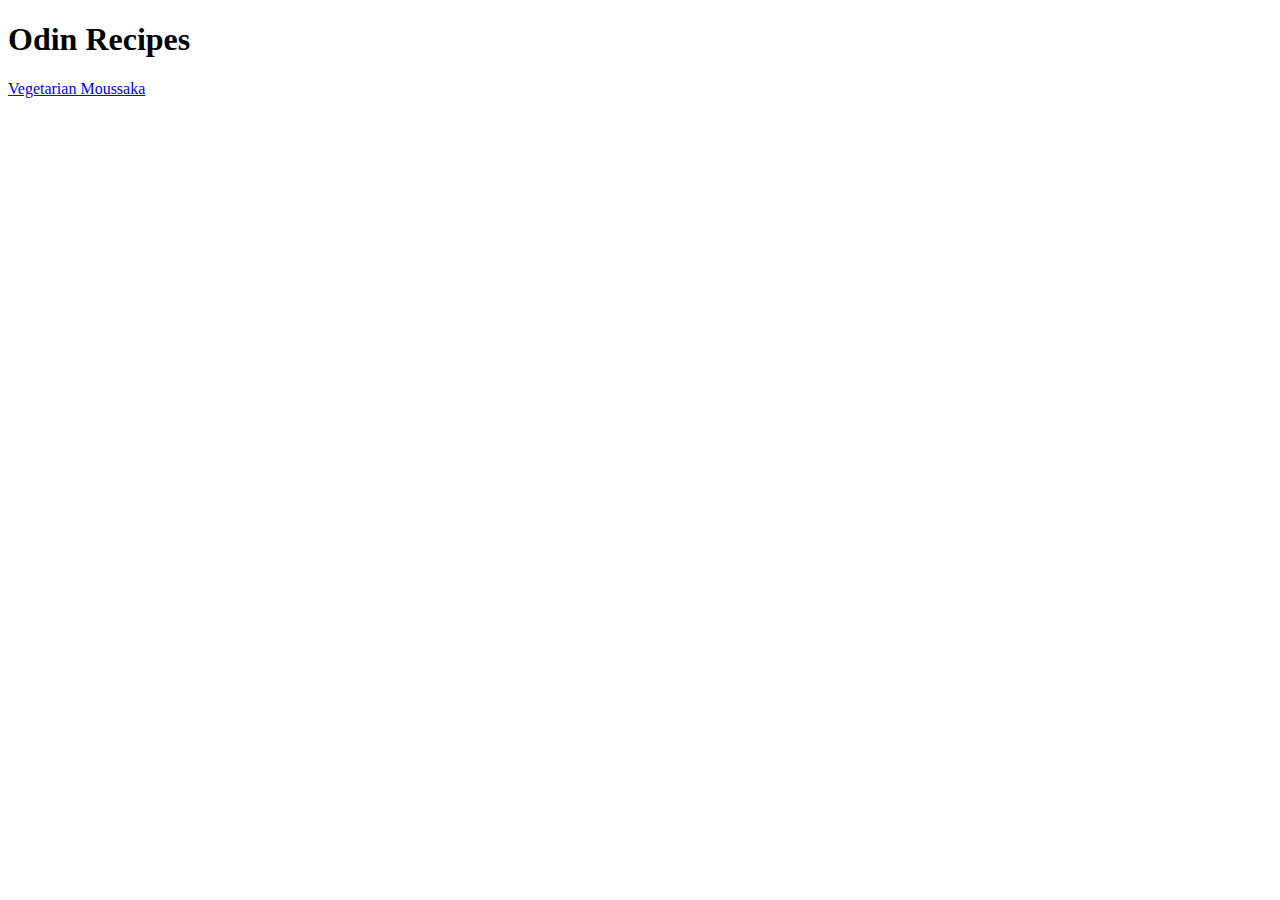
==== index.html @ 440ff6de "Add vegetarian moussaka file and recipe" ====
<!DOCTYPE html>
<html lang="en">
<head>
    <meta charset="UTF-8">
    <meta http-equiv="X-UA-Compatible" content="IE=edge">
    <meta name="viewport" content="width=device-width, initial-scale=1.0">
    <title>Document</title>
</head>
<body>
    <h1>Odin Recipes</h1>
    <a href="./recipes/vegetarianMoussaka.html">Vegetarian Moussaka</a>
</body>
</html>
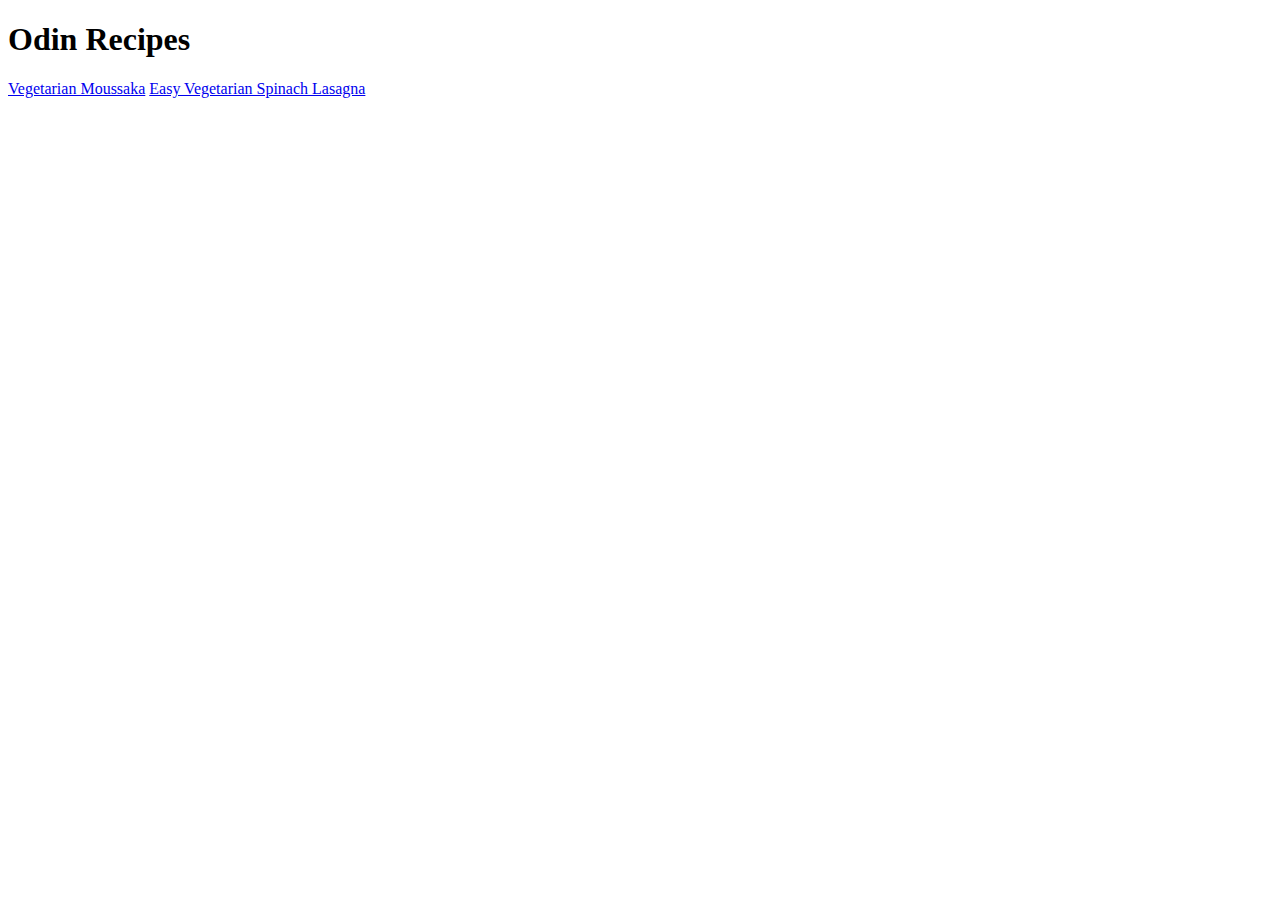
==== commit 7a46287e: "Add and format Easy Vegetarian Spinach Lasagna recipe" ====
--- a/index.html
+++ b/index.html
@@ -9,5 +9,6 @@
 <body>
     <h1>Odin Recipes</h1>
     <a href="./recipes/vegetarianMoussaka.html">Vegetarian Moussaka</a>
+    <a href="./recipes/easyVegetarianSpinachLasagna.html">Easy Vegetarian Spinach Lasagna </a>
 </body>
 </html>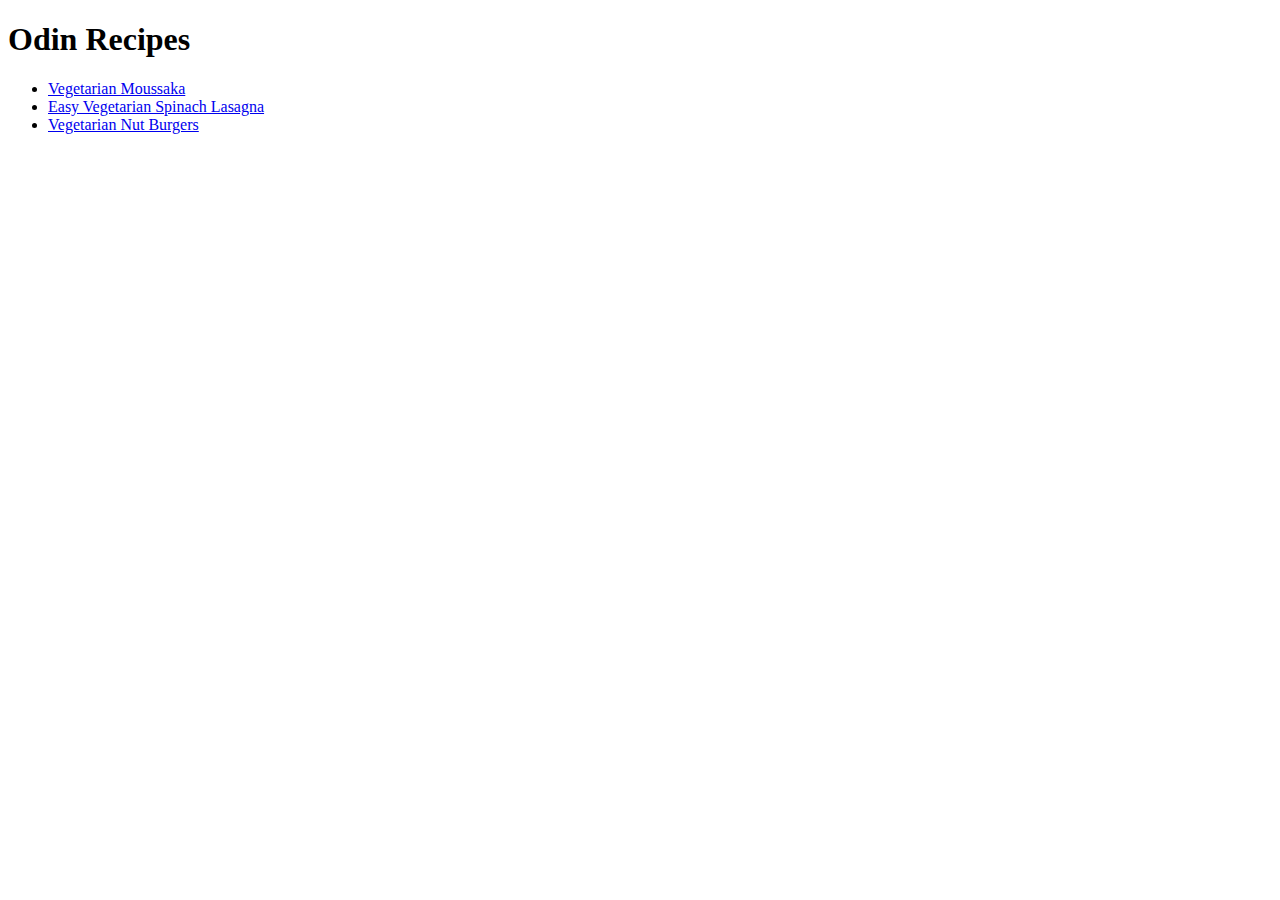
==== commit 9c4877b2: "Add Vegetarian Nut Burgers recipe" ====
--- a/index.html
+++ b/index.html
@@ -8,7 +8,11 @@
 </head>
 <body>
     <h1>Odin Recipes</h1>
-    <a href="./recipes/vegetarianMoussaka.html">Vegetarian Moussaka</a>
-    <a href="./recipes/easyVegetarianSpinachLasagna.html">Easy Vegetarian Spinach Lasagna </a>
+    <ul>
+        <li><a href="./recipes/vegetarianMoussaka.html">Vegetarian Moussaka</a></li>
+        <li><a href="./recipes/easyVegetarianSpinachLasagna.html">Easy Vegetarian Spinach Lasagna </a></li>
+        <li><a href="./recipes/vegetarianNutBurgers.html">Vegetarian Nut Burgers</a></li>
+    </ul>
+    
 </body>
 </html>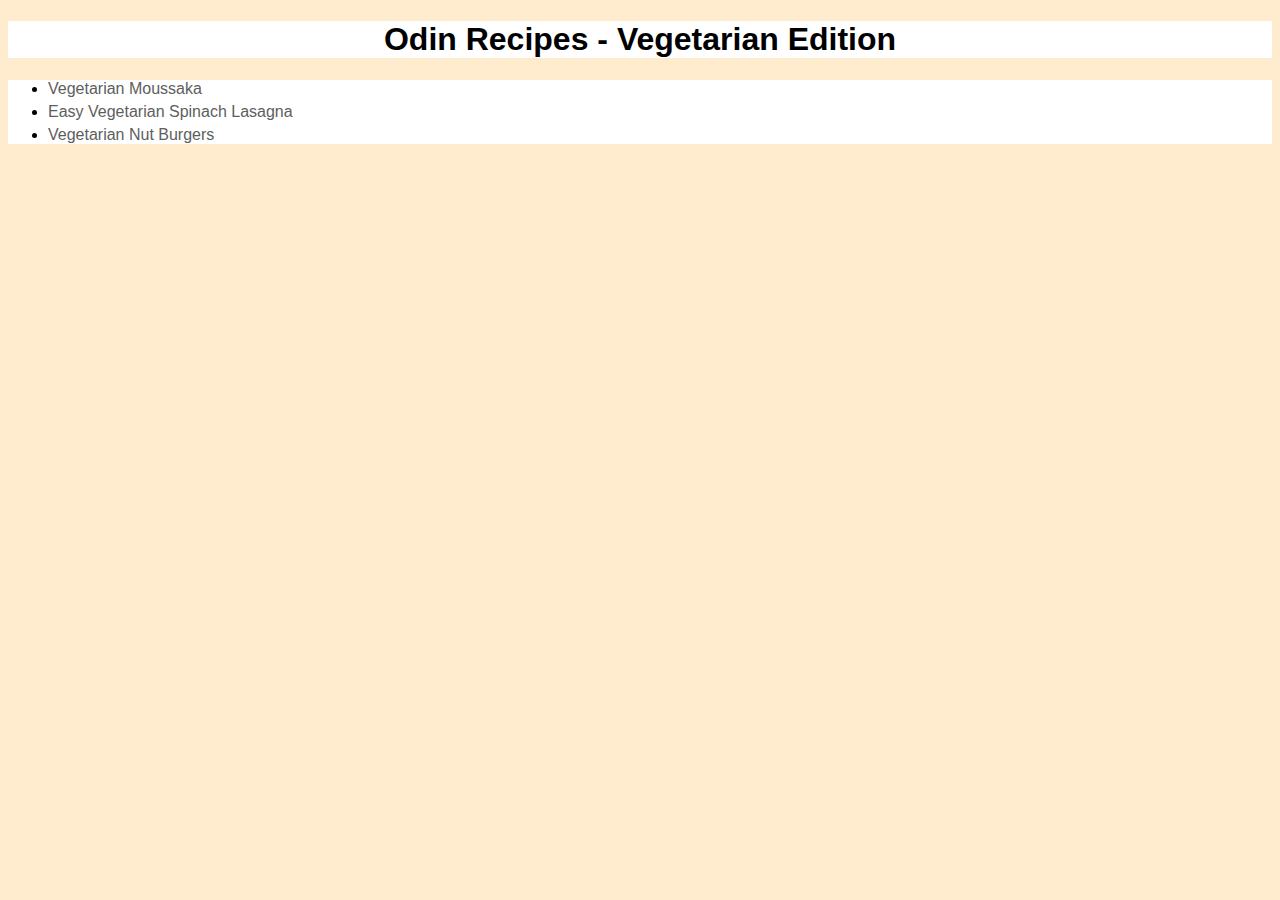
==== commit 84405362: "Add css styles" ====
--- a/index.html
+++ b/index.html
@@ -4,10 +4,11 @@
     <meta charset="UTF-8">
     <meta http-equiv="X-UA-Compatible" content="IE=edge">
     <meta name="viewport" content="width=device-width, initial-scale=1.0">
-    <title>Document</title>
+    <title>Recipe</title>
+    <link rel="stylesheet" href="./styles/style.css">
 </head>
 <body>
-    <h1>Odin Recipes</h1>
+    <h1>Odin Recipes - Vegetarian Edition</h1>
     <ul>
         <li><a href="./recipes/vegetarianMoussaka.html">Vegetarian Moussaka</a></li>
         <li><a href="./recipes/easyVegetarianSpinachLasagna.html">Easy Vegetarian Spinach Lasagna </a></li>
--- a/styles/style.css
+++ b/styles/style.css
@@ -0,0 +1,24 @@
+body{
+    background-color: blanchedalmond;
+    font-family: sans-serif;
+}
+
+h1{
+    text-align: center;
+    background-color: white;
+}
+
+ul{
+    background-color: white;
+}
+
+li {
+    margin-top: 5px;
+}
+
+a{
+    color: rgb(94, 94, 94);
+    text-decoration: none;
+    
+
+}